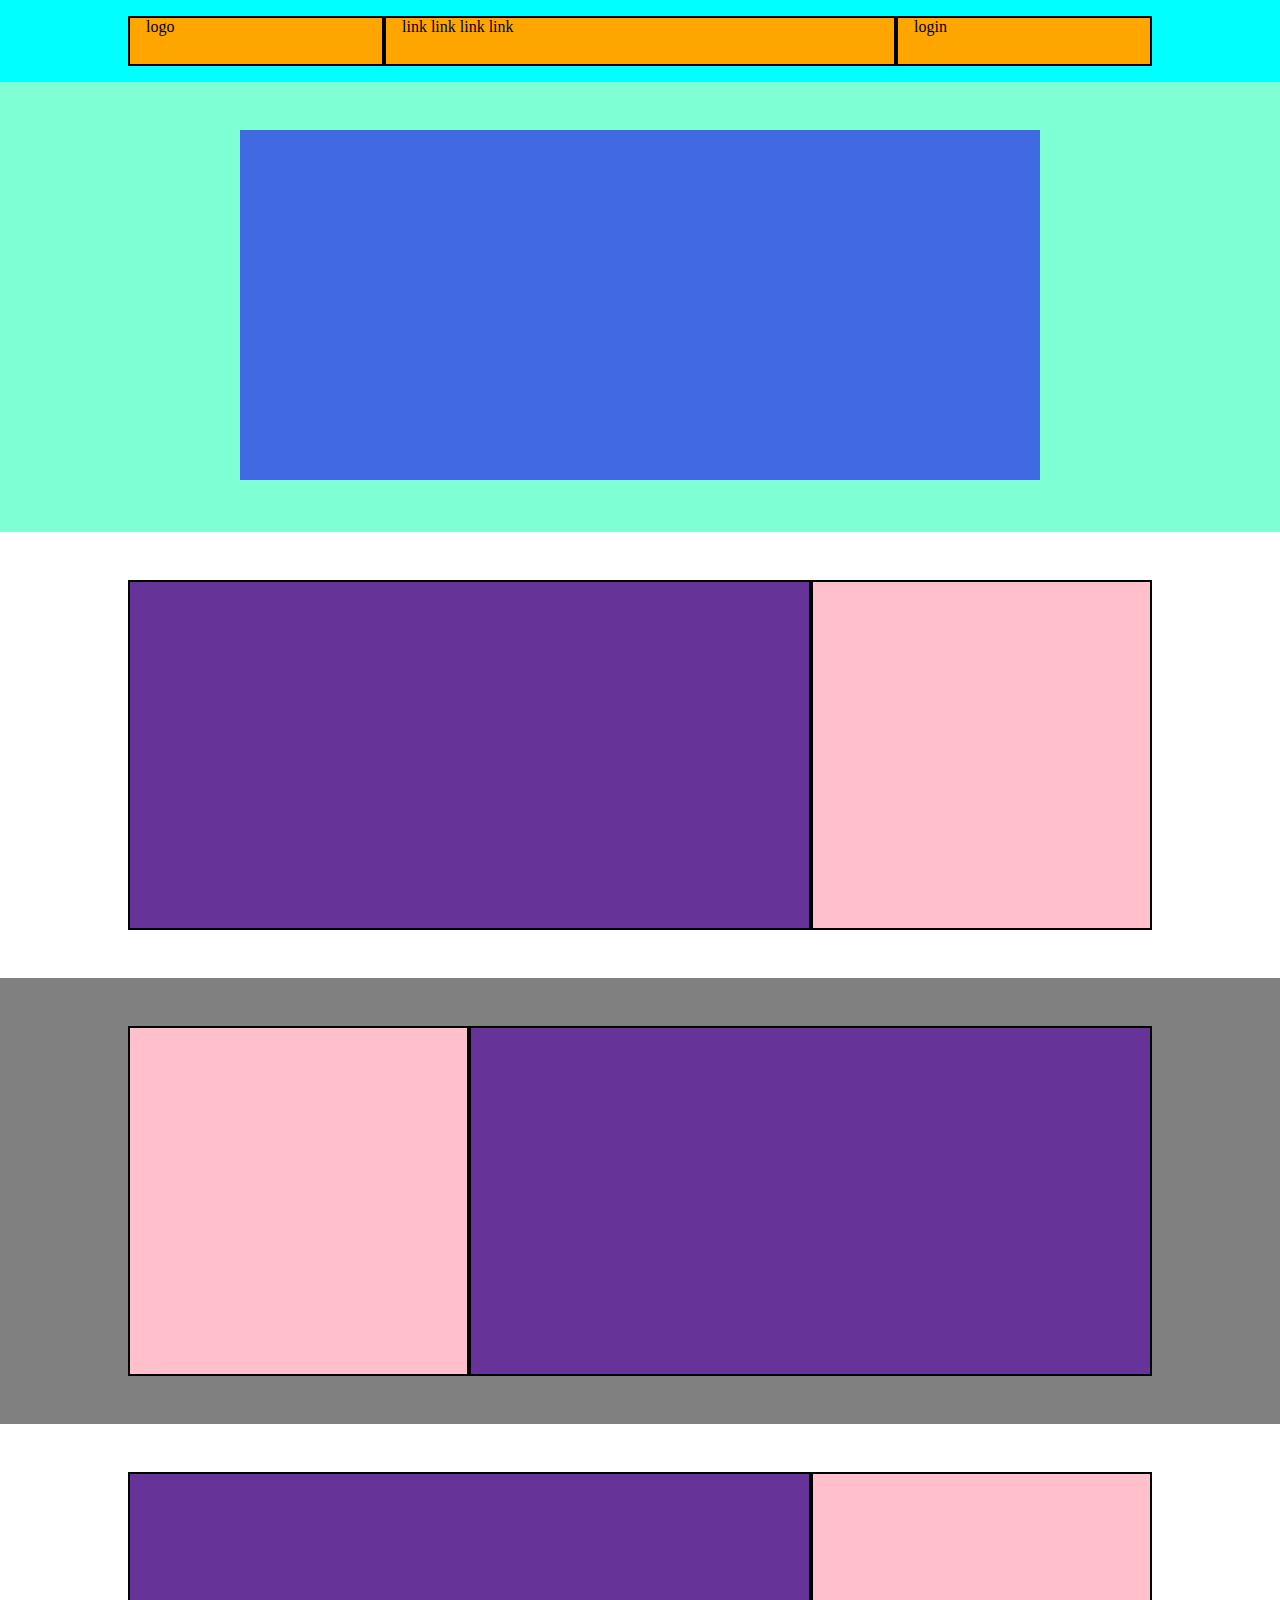
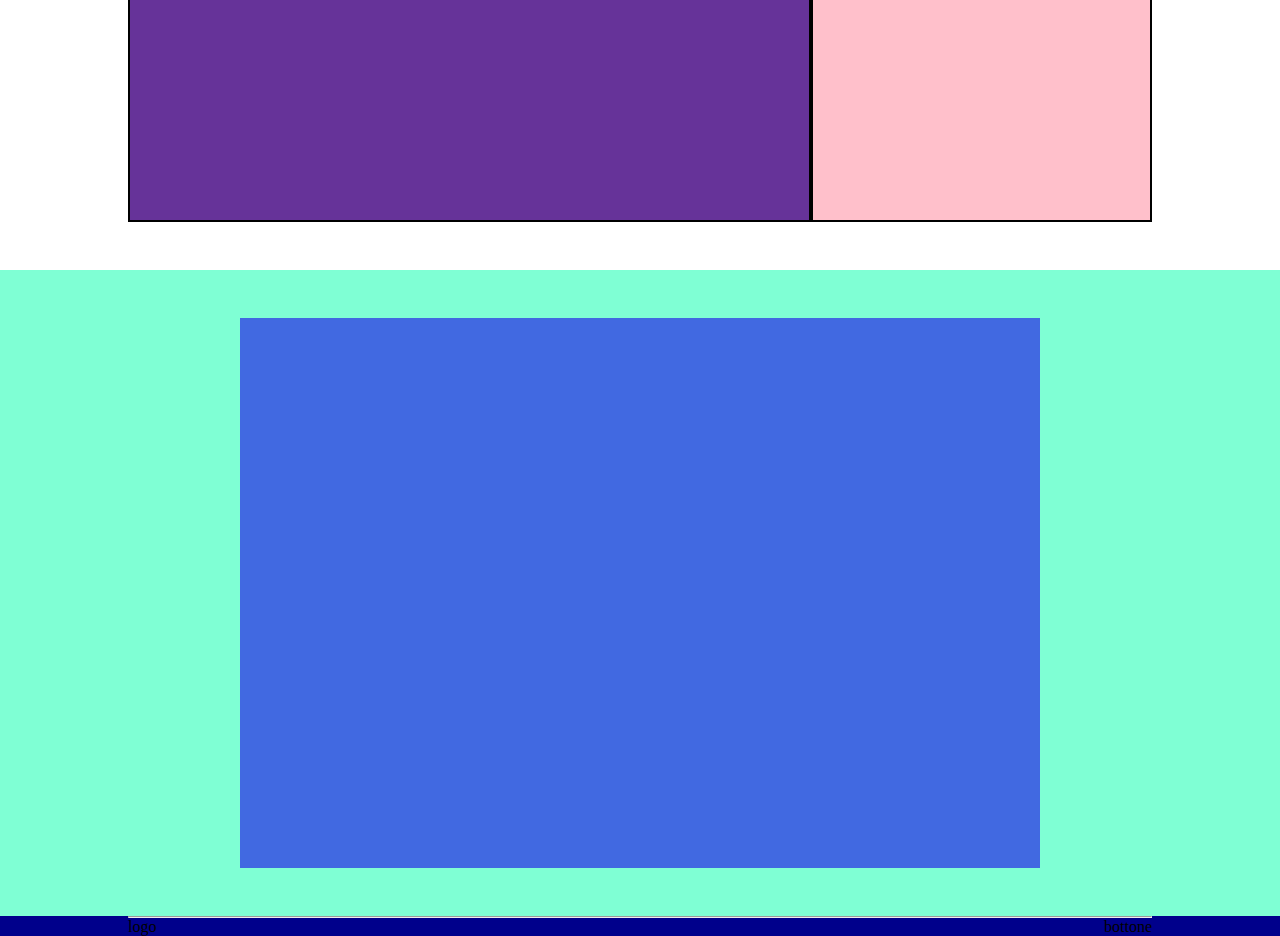
==== index.html @ 20a537d5 "Initial comit" ====
<!DOCTYPE html>
<html lang="en">
<head>
    <meta charset="UTF-8">
    <meta http-equiv="X-UA-Compatible" content="IE=edge">
    <meta name="viewport" content="width=device-width, initial-scale=1.0">
    <title>Document</title>
    <link rel="stylesheet" href="./assets/css/style.css">
</head>
<body class="debug">
    
    <!-- header navbar -->
    <header>
        <div class="container">
            <div class="row">
                <div class="col-3">logo</div>
                <div class="col-6">link link link link</div>
                <div class="col-3">login</div>
            </div>
        </div>
    </header>

    <!-- hero image + main contents + claim action-->
    <main>

        <!-- heroimage -->
        <div class="heroimage">
            <div class="claim">

            </div>
        </div>

        <!-- contents -->
        <div class="contents">

            <section class="white">
                <div class="container">
                    <div class="row">
                        <div class="col-8">

                        </div>
                        <div class="col-4">

                        </div>
                    </div>
                </div>
            </section>

            <section class="gray">
                <div class="container">
                    <div class="row">
                        <div class="col-4">

                        </div>
                        <div class="col-8">

                        </div>
                    </div>
                </div>
            </section>

            <section class="white">
                <div class="container">
                    <div class="row">
                        <div class="col-8">

                        </div>
                        <div class="col-4">

                        </div>
                    </div>
                </div>
            </section>

        </div>

        <!-- action claim -->
        <div class="action gray">
            <div class="end-claim">

            </div>
        </div>

    </main>

    <!-- footer -->
    <footer>
        <div class="container">
            <div class="row">
                <div class="col-3"></div>
                <div class="col-9">
                    <div class="row">
                        <div class="col-3"></div>
                        <div class="col-3"></div>
                        <div class="col-3"></div>
                        <div class="col-3"></div>
                    </div>
                </div>
            </div>

            <hr>

            <div class="row">
                <span>logo</span>
                <span>bottone</span>
            </div>

        </div>
    </footer>

</body>
</html>
---- assets/css/style.css ----
/* #region Common Rules */
* {
    margin: 0;
    padding: 0;
    box-sizing: border-box;
}

.clearfix::after {
    content: '';
    display: table;
    clear: both;
}

img {
    max-width: 100%;
}
/* #endregion Common Rules */

/* #region flex grid */
.container {
    width: 80%;
    max-width: 1200px; 
    margin: 0 auto;
}

.container-fluid{
    width: 80%;
}

.row {
    display: flex;
    flex-wrap: wrap;
    justify-content: space-between;
}

[class^='col-'] {
    padding: 0 1rem;;
}

.col-1 {
    width: calc((100% / 12) * 1);
}

.col-2 {
    width: calc((100% / 12) * 2);
}

.col-3 {
    width: calc((100% / 12) * 3);
}

.col-4 {
    width: calc((100% / 12) * 4);
}

.col-5 {
    width: calc((100% / 12) * 5);
}

.col-6 {
    width: calc((100% / 12) * 6);
}

.col-7 {
    width: calc((100% / 12) * 7);
}

.col-8 {
    width: calc((100% / 12) * 8);
}

.col-9 {
    width: calc((100% / 12) * 9);
}

.col-10 {
    width: calc((100% / 12) * 10);
}

.col-11 {
    width: calc((100% / 12) * 11);
}

.col-12 {
    width: calc((100% / 12) * 12);
}

/* #endregion flex grid */

/* #region Debug */
.debug header {
    background-color: aqua;
}

.debug > header [class^='col-'] {
    height: 50px;
    background-color: orange;
    border: 2px solid black;
}

.debug > header .row {
    padding: 1rem 0;
}

/* heroimage */
.debug > main .heroimage {
    height: 450px;
    background-color: aquamarine;
    padding: 3rem;
}

.debug > main .heroimage > .claim {
    height: 350px;
    background-color: royalblue;
    margin: auto;
    width: 800px;
}

/* contents */
.debug > main .contents [class^='col-8'] {
    height: 350px;
    background-color: rebeccapurple;
    border: 2px solid black;
}

.debug > main .contents [class^='col-4'] {
    height: 350px;
    background-color: pink;
    border: 2px solid black;
}

.debug > main .row {
    padding: 3rem 0;
}

.debug .gray {
    background-color: gray;
}

/* action */
.debug > main .action {
    background-color: aquamarine;
    padding: 3rem;
}

.debug > main .action > .end-claim {
    height: 550px;
    background-color: royalblue;
    margin: auto;
    width: 800px;
}

/* footer */
.debug footer {
    background-color: darkblue;
}

/* #endregion Debug */
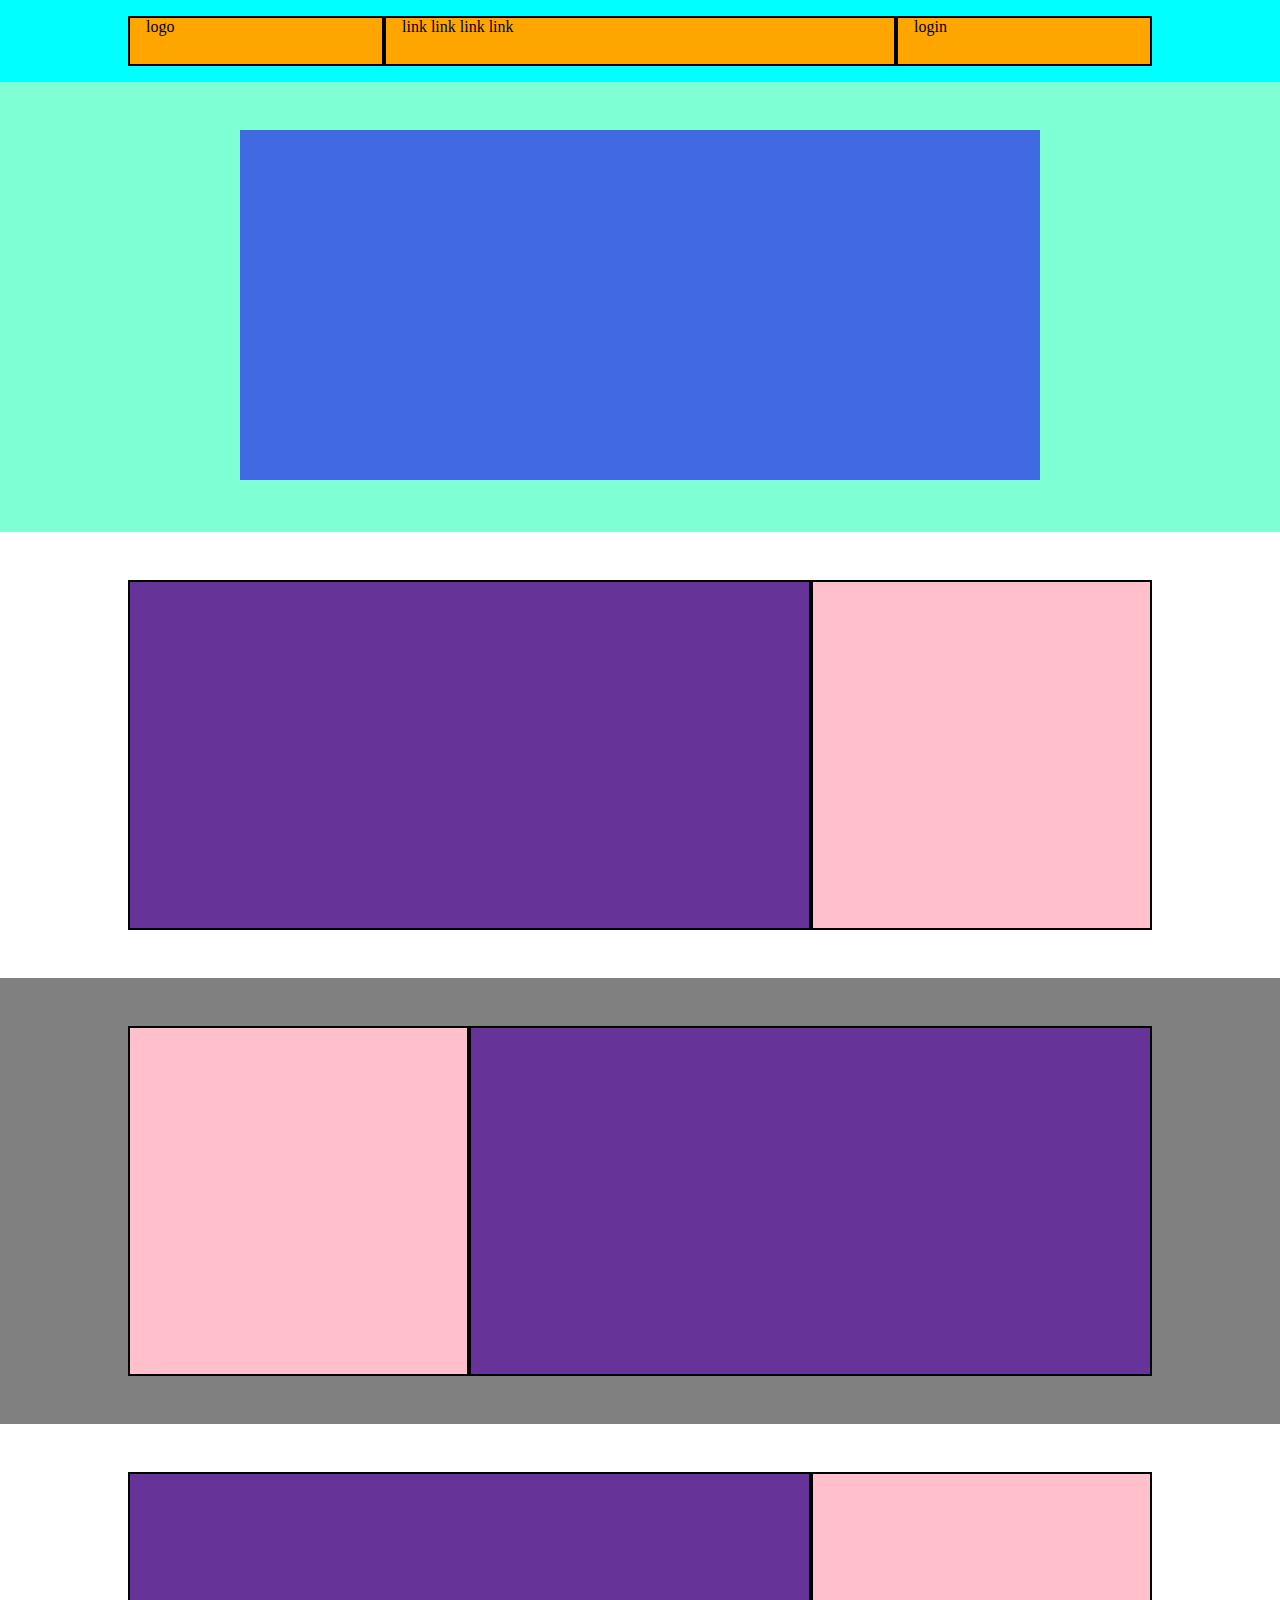
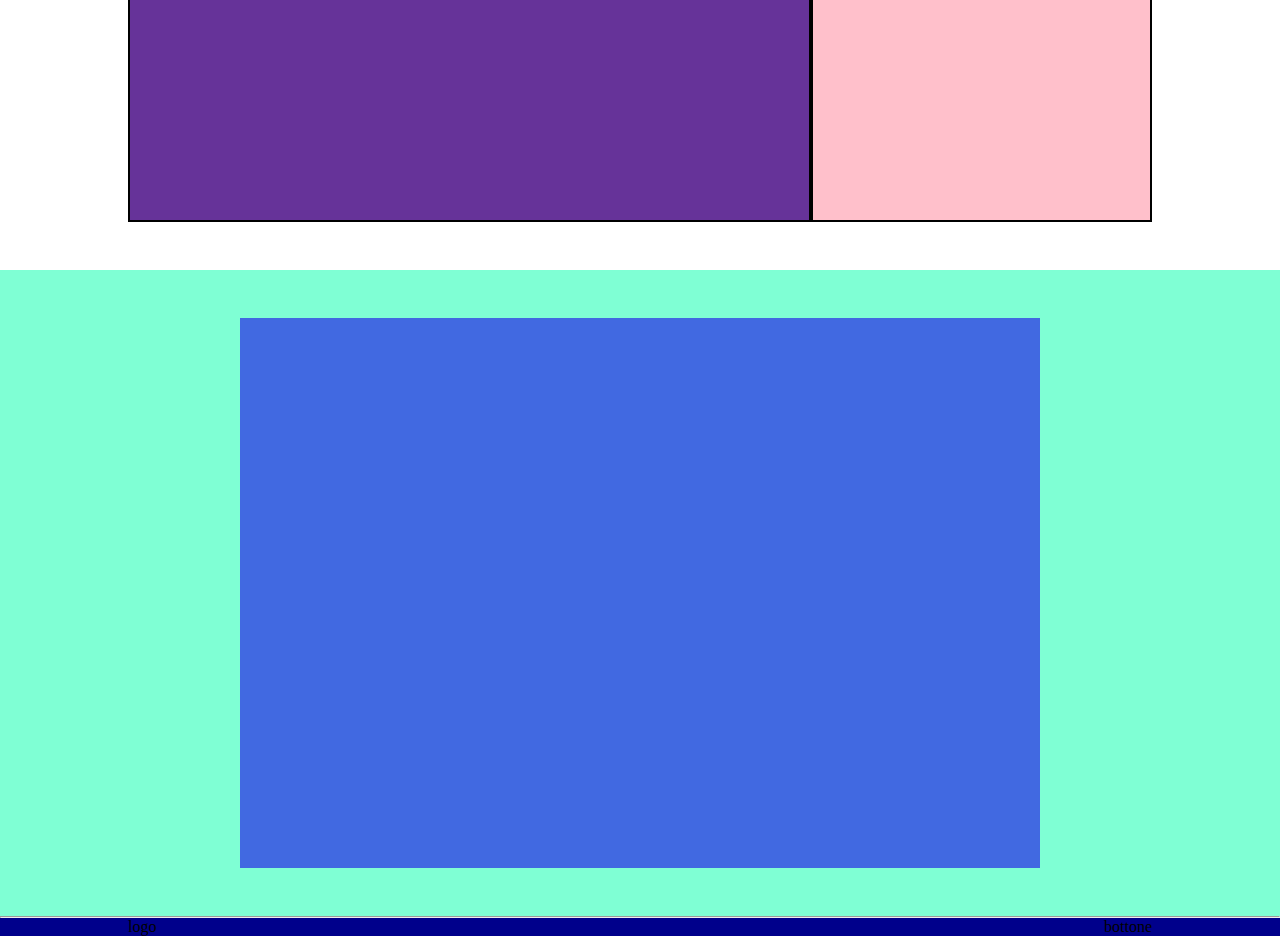
==== commit 7f4f772c: "commit prova" ====
--- a/index.html
+++ b/index.html
@@ -98,13 +98,15 @@
                 </div>
             </div>
 
-            <hr>
+        </div>
 
+        <hr>
+
+        <div class="container">
             <div class="row">
                 <span>logo</span>
                 <span>bottone</span>
             </div>
-
         </div>
     </footer>
 
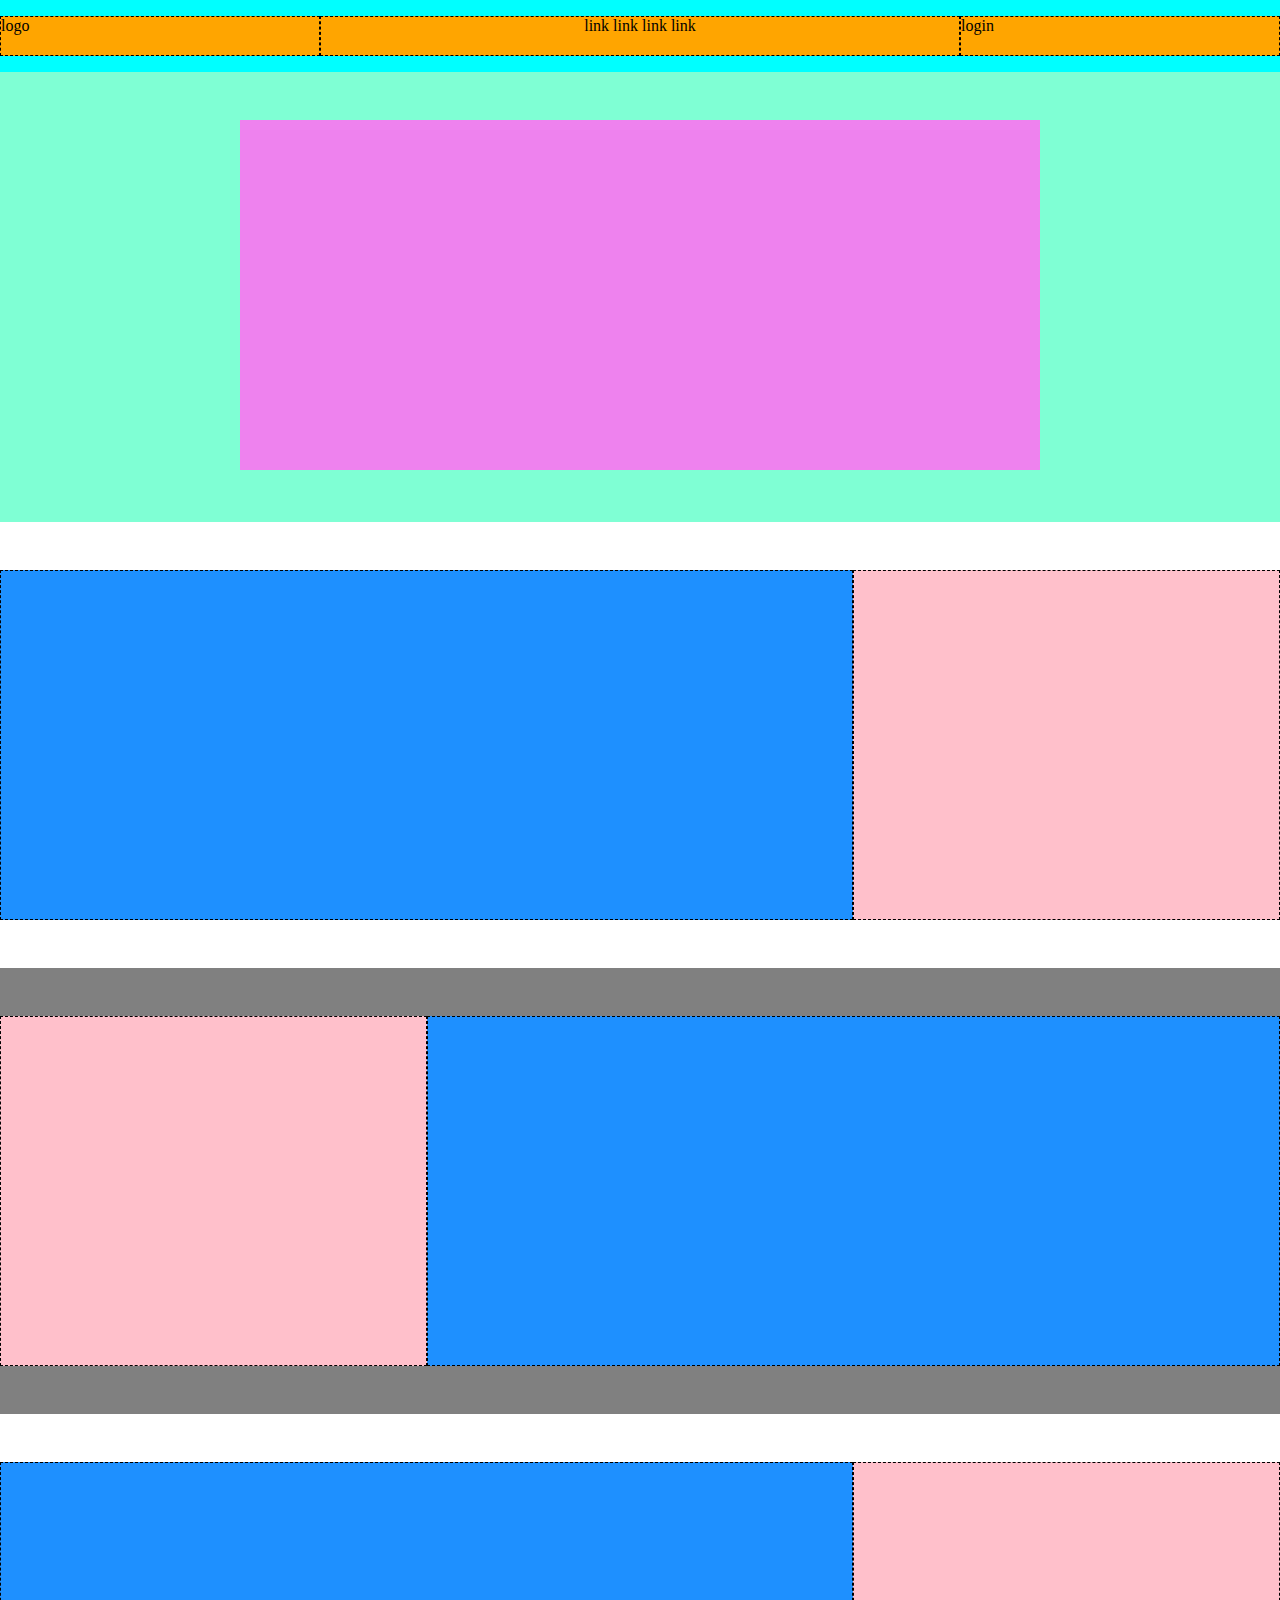
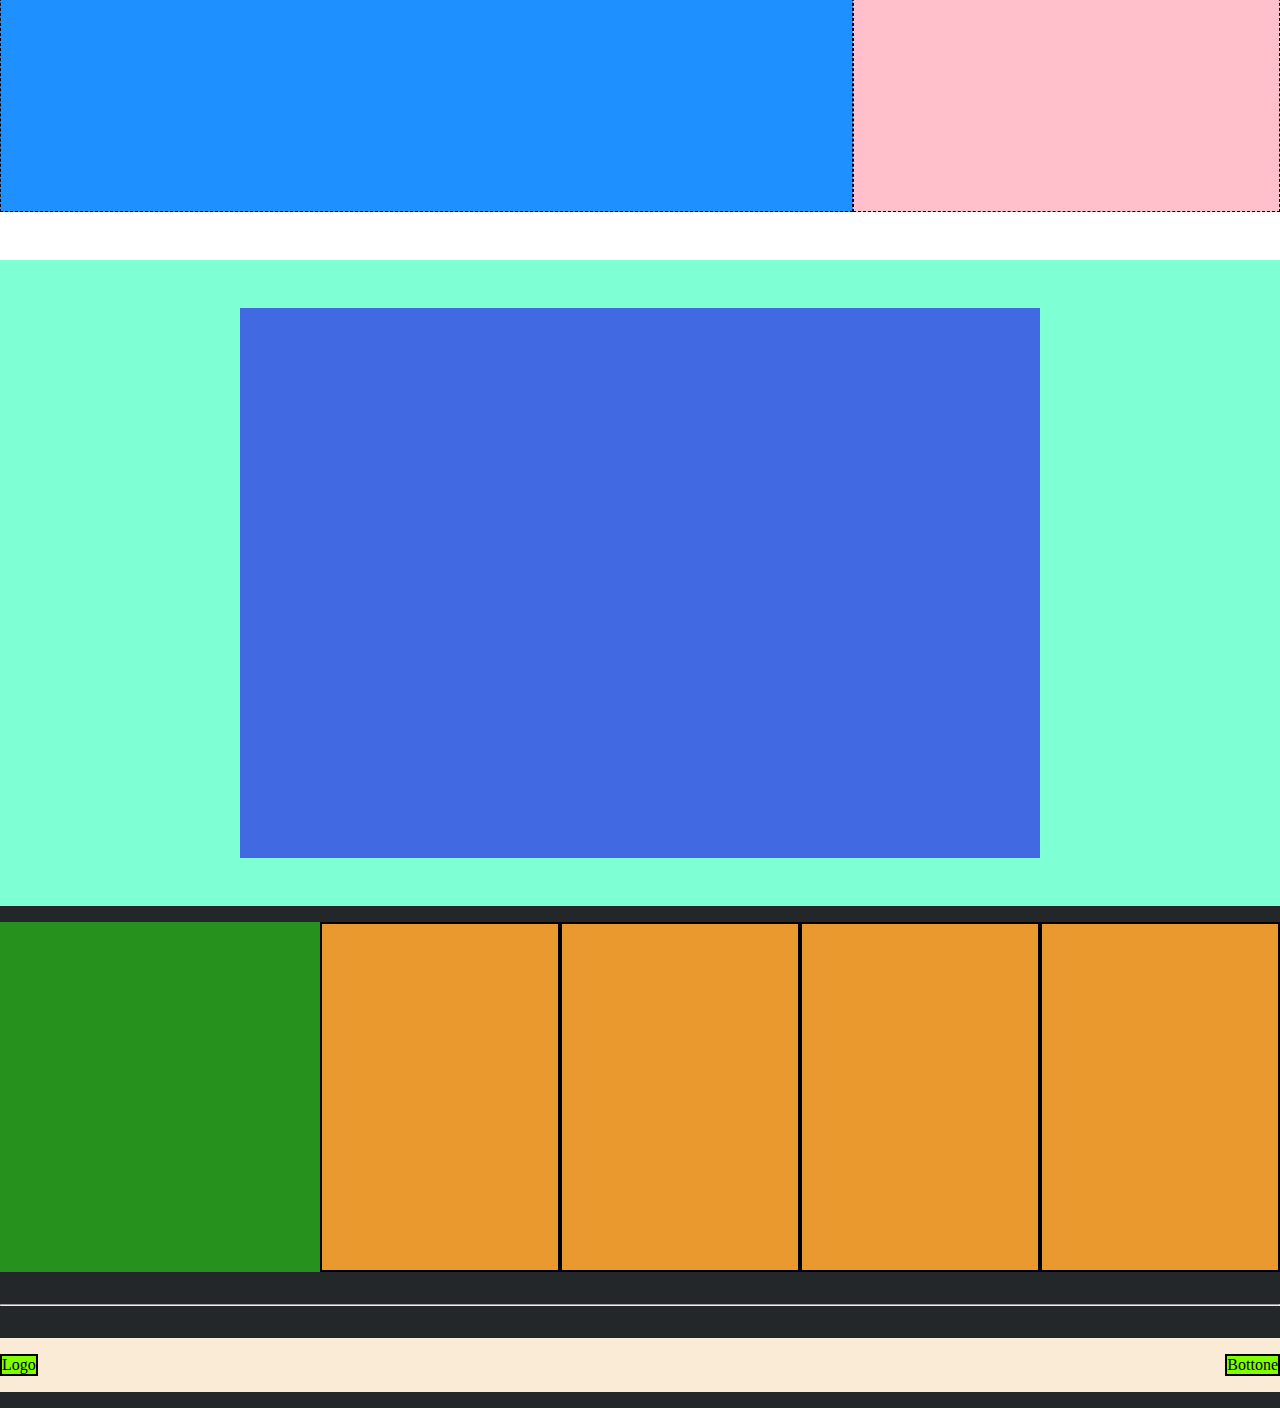
==== commit 3e0870ad: "Details structure" ====
--- a/index.html
+++ b/index.html
@@ -85,11 +85,13 @@
 
     <!-- footer -->
     <footer>
-        <div class="container">
+        <div class="container navigation_footer">
             <div class="row">
-                <div class="col-3"></div>
+                <div class="col-3">
+
+                </div>
                 <div class="col-9">
-                    <div class="row">
+                    <div class="row links_website">
                         <div class="col-3"></div>
                         <div class="col-3"></div>
                         <div class="col-3"></div>
@@ -102,10 +104,10 @@
 
         <hr>
 
-        <div class="container">
+        <div class="container logo_footer">
             <div class="row">
-                <span>logo</span>
-                <span>bottone</span>
+                <span>Logo</span>
+                <span>Bottone</span>
             </div>
         </div>
     </footer>
--- a/assets/css/style.css
+++ b/assets/css/style.css
@@ -16,6 +16,20 @@
 }
 /* #endregion Common Rules */
 
+/* #region Utilities */
+#000000
+#23272A
+#7289DA
+#F6F6F6
+#FFFFFF
+
+
+
+/* #endregion Utilities */
+
+
+
+
 /* #region flex grid */
 .container {
     width: 80%;
@@ -33,9 +47,9 @@
     justify-content: space-between;
 }
 
-[class^='col-'] {
+/* [class^='col-'] {
     padding: 0 1rem;;
-}
+} */
 
 .col-1 {
     width: calc((100% / 12) * 1);
@@ -93,9 +107,13 @@
 }
 
 .debug > header [class^='col-'] {
-    height: 50px;
+    height: 40px;
     background-color: orange;
-    border: 2px solid black;
+    border: 1px dashed black;
+}
+
+.debug > header [class^='col-6'] {
+    text-align: center;
 }
 
 .debug > header .row {
@@ -111,7 +129,7 @@
 
 .debug > main .heroimage > .claim {
     height: 350px;
-    background-color: royalblue;
+    background-color: #EE82EE;
     margin: auto;
     width: 800px;
 }
@@ -119,14 +137,14 @@
 /* contents */
 .debug > main .contents [class^='col-8'] {
     height: 350px;
-    background-color: rebeccapurple;
-    border: 2px solid black;
+    background-color: #1E90FF;
+    border: 1px dashed black;
 }
 
 .debug > main .contents [class^='col-4'] {
     height: 350px;
-    background-color: pink;
-    border: 2px solid black;
+    background-color: #FFC0CB;
+    border: 1px dashed black;
 }
 
 .debug > main .row {
@@ -152,7 +170,37 @@
 
 /* footer */
 .debug footer {
-    background-color: darkblue;
+    background-color: #23272A;
+    padding: 1rem 0;
+}
+
+.debug .navigation_footer {
+
+}
+
+.debug .navigation_footer [class^='col-3'] {
+    background-color: rgb(38, 145, 28);
+    height: 350px;
+}
+
+.debug .links_website [class^='col-3'] {
+    background-color: rgb(234, 153, 47);
+    height: 350px;
+    border: 2px solid black;
+}
+
+.debug hr {
+    margin: 2rem 0;
+}
+
+.debug .logo_footer {
+    padding: 1rem 0;
+    background-color: antiquewhite;
+}
+
+.debug .container span {
+    background-color: chartreuse;
+    border: 2px solid black;
 }
 
 /* #endregion Debug */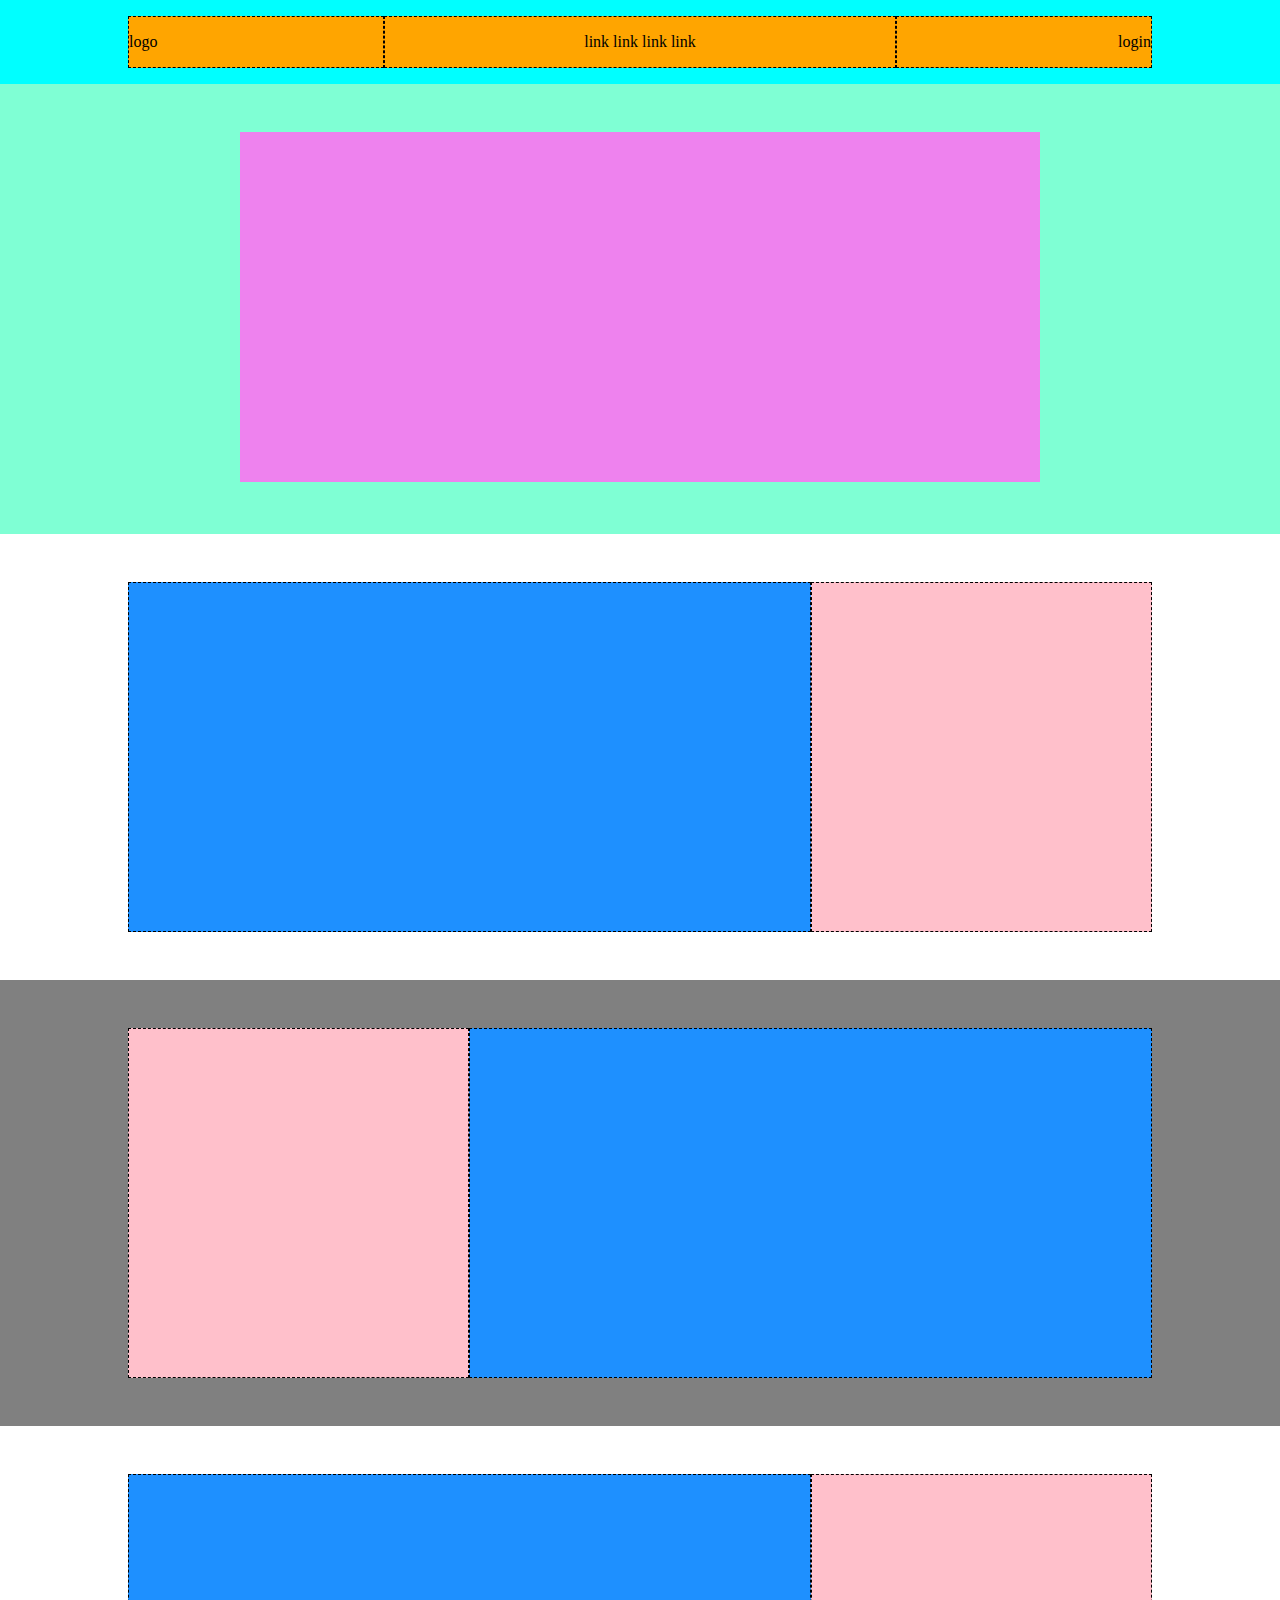
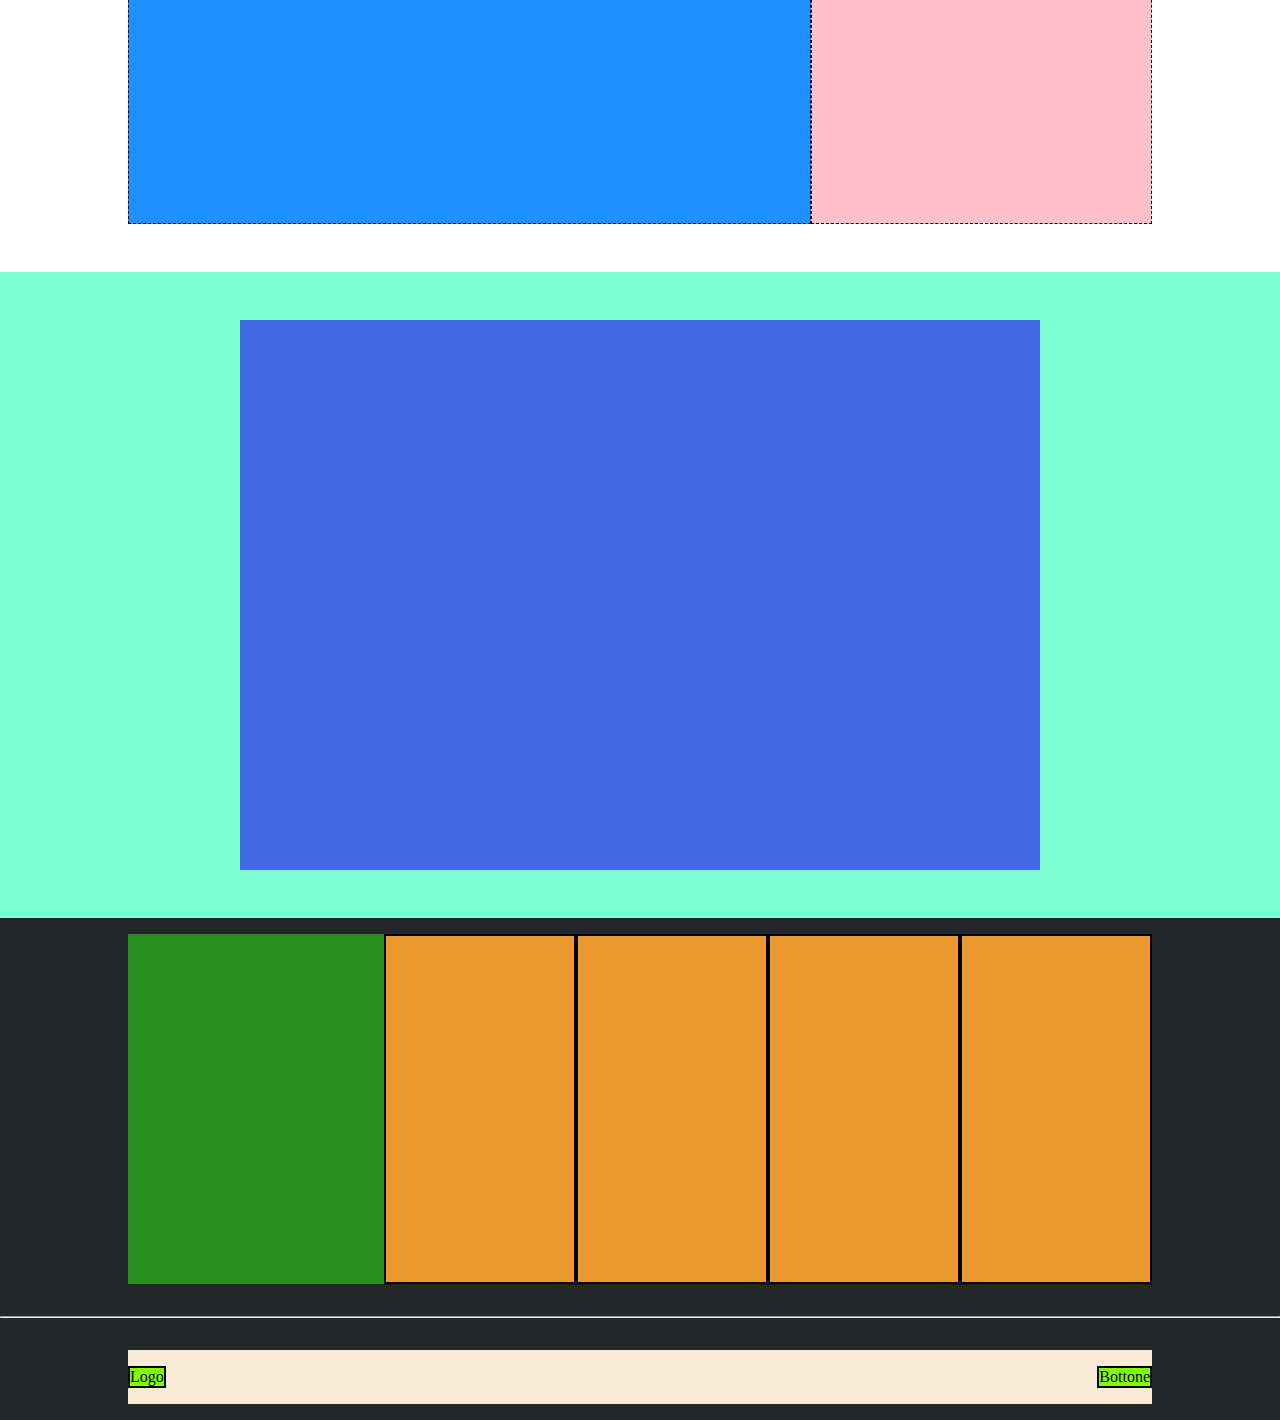
==== commit ce6f0841: "end of structure" ====
--- a/index.html
+++ b/index.html
@@ -13,9 +13,9 @@
     <header>
         <div class="container">
             <div class="row">
-                <div class="col-3">logo</div>
-                <div class="col-6">link link link link</div>
-                <div class="col-3">login</div>
+                <div class="col-3 s">logo</div>
+                <div class="col-6 center">link link link link</div>
+                <div class="col-3 right">login</div>
             </div>
         </div>
     </header>
--- a/assets/css/style.css
+++ b/assets/css/style.css
@@ -17,18 +17,22 @@
 /* #endregion Common Rules */
 
 /* #region Utilities */
-#000000
-#23272A
-#7289DA
-#F6F6F6
-#FFFFFF
-
-
-
+:root {
+    --dark: #000000;
+    --light-dark: #23272A;
+    --primary: #7289DA;
+    --light-gray: #F6F6F6;
+    --light: #FFFFFF;
+}
+
+.center {
+    text-align: center;
+}
+
+.right {
+    text-align: right;
+}
 /* #endregion Utilities */
-
-
-
 
 /* #region flex grid */
 .container {
@@ -47,10 +51,6 @@
     justify-content: space-between;
 }
 
-/* [class^='col-'] {
-    padding: 0 1rem;;
-} */
-
 .col-1 {
     width: calc((100% / 12) * 1);
 }
@@ -107,13 +107,9 @@
 }
 
 .debug > header [class^='col-'] {
-    height: 40px;
     background-color: orange;
     border: 1px dashed black;
-}
-
-.debug > header [class^='col-6'] {
-    text-align: center;
+    padding: 1rem 0;
 }
 
 .debug > header .row {
@@ -135,13 +131,13 @@
 }
 
 /* contents */
-.debug > main .contents [class^='col-8'] {
+.debug > main .contents [class*='col-8'] {
     height: 350px;
     background-color: #1E90FF;
     border: 1px dashed black;
 }
 
-.debug > main .contents [class^='col-4'] {
+.debug > main .contents [class*='col-4'] {
     height: 350px;
     background-color: #FFC0CB;
     border: 1px dashed black;
@@ -178,12 +174,12 @@
 
 }
 
-.debug .navigation_footer [class^='col-3'] {
+.debug .navigation_footer [class*='col-3'] {
     background-color: rgb(38, 145, 28);
     height: 350px;
 }
 
-.debug .links_website [class^='col-3'] {
+.debug .links_website [class*='col-3'] {
     background-color: rgb(234, 153, 47);
     height: 350px;
     border: 2px solid black;
